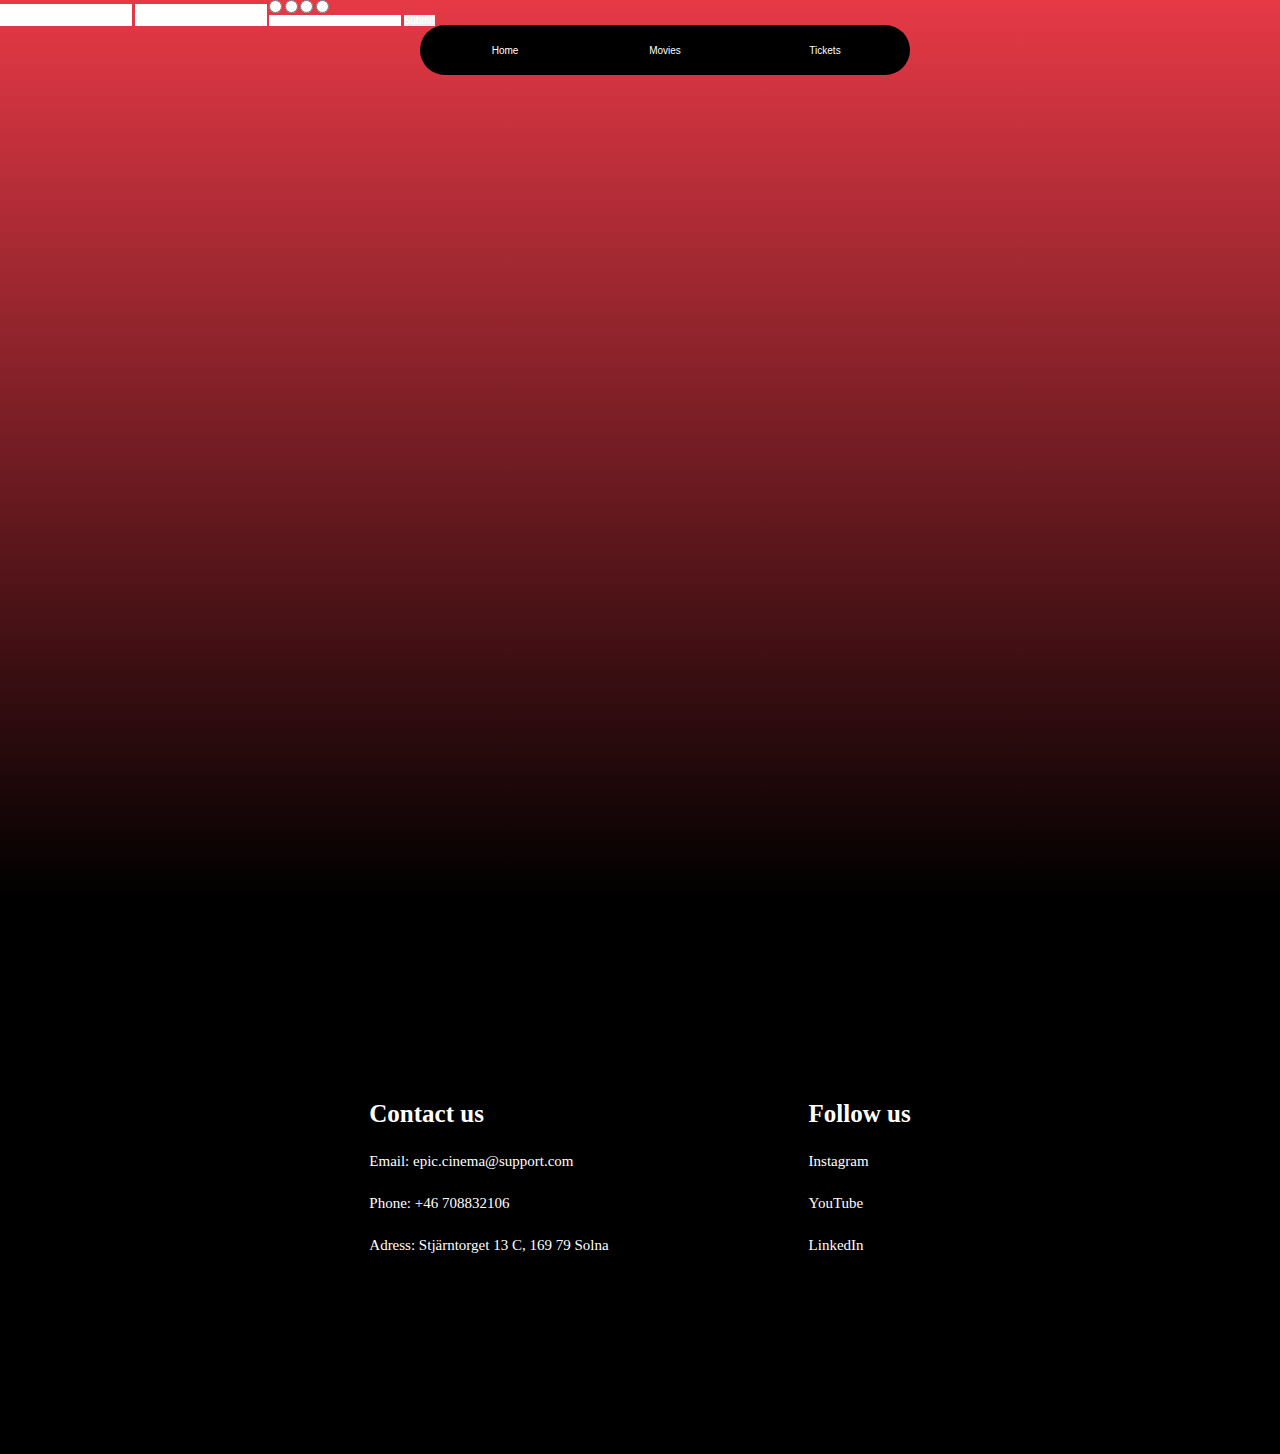
==== tickets.html @ 6fb417eb "checkpoint" ====
<!DOCTYPE html>
<html lang="en">
<head>
    <meta charset="UTF-8">
    <meta http-equiv="X-UA-Compatible" content="IE=edge">
    <meta name="viewport" content="width=device-width, initial-scale=1.0">

    <link rel="stylesheet" href="style/main.css">
    <link rel="stylesheet" href="style/navbar.css">
    <link rel="stylesheet" href="style/pages/tickets.css">

    <title>Tickets</title>
</head>
<body>
    
    <nav>   
        <div class="navCon">
            <a href="index.html">
                <button class="navButton">
                    <p>Home</p>
                </button>
            </a>
        
            <a href="movies.html">
                <button class="navButton">
                    <p>Movies</p>
                </button>
            </a>
        
            <a href="tickets.html">
                <button class="navButton">
                    <p>Tickets</p>
                </button>
            </a>
        </div>
    </nav>


    <section class="ticketMarket">
        <form class="ticketPurchaseCard" action="">

            <div class="chooseMovie">
                <input type="text">

                <input type="text">

                <input type="radio">
                <input type="radio">
                <input type="radio">
                <input type="radio">
            </div>

            <div class="payment">
                <input type="text">
                <input type="text">
                <input type="text">

                <input type="submit">
            </div>

        </form>
    </section>



    <footer>

        <div class="footerCard contactUs">
            <h1 class="footerTitel">Contact us</h1>

            <p class="footerText">Email: epic.cinema@support.com</p>

            <p class="footerText">Phone: +46 708832106</p>

            <p class="footerText">Adress: Stjärntorget 13 C, 169 79 Solna</p>
        </div>

        <div class="footerCard followUs">
            <h1 class="footerTitel">Follow us</h1>

            <a class="footerText" href="">Instagram</a>

            <a class="footerText" href="">YouTube</a>

            <a class="footerText" href="">LinkedIn</a>
        </div>

    </footer>

</body>
</html>
---- style/main.css ----
*{
    font-size: 10px;
    text-decoration: none;

    margin: 0%;
    padding: 0%;
    border: none;
    outline: none;

    color: #FFFFFF;
}

body{

}

footer{
    height: max-content;
    padding: 20rem;

    display: flex;
    flex-direction: row;
    gap: 20rem;

    justify-content: center;

    background-color: #000000;
}

.footerCard{
    width: max-content;

    display: flex;
    flex-direction: column;
    gap: 2.5rem;
}

.contactUs{

}

.followUs{

}

.footerTitel{
    font-size: 2.5rem;
}

.footerText{
    font-size: 1.5rem;
}
---- style/navbar.css ----
nav{
    position: fixed;

    width: 100%;
    margin: 2.5rem;

    display: flex;
    justify-content: center;

    background-color: #FFFFFF00;
}

.navCon{
    width: max-content;
    padding: 1rem;

    display: flex;
    gap: 1rem;

    border-radius: 3rem;

    background-color: #000000;
}

.navButton{
    width: 15rem;
    height: 3rem;

    border-radius: 1.5rem;

    background-color: #000000;
}

.navButton:hover{
    background-color: #303030;
}
---- style/pages/tickets.css ----
.ticketMarket{
    background: linear-gradient(0deg, rgba(0,0,0,1) 0%, rgba(230,57,70,1) 100%);

    height: 100vh;
}

.ticketPurchaseCard{
    
}
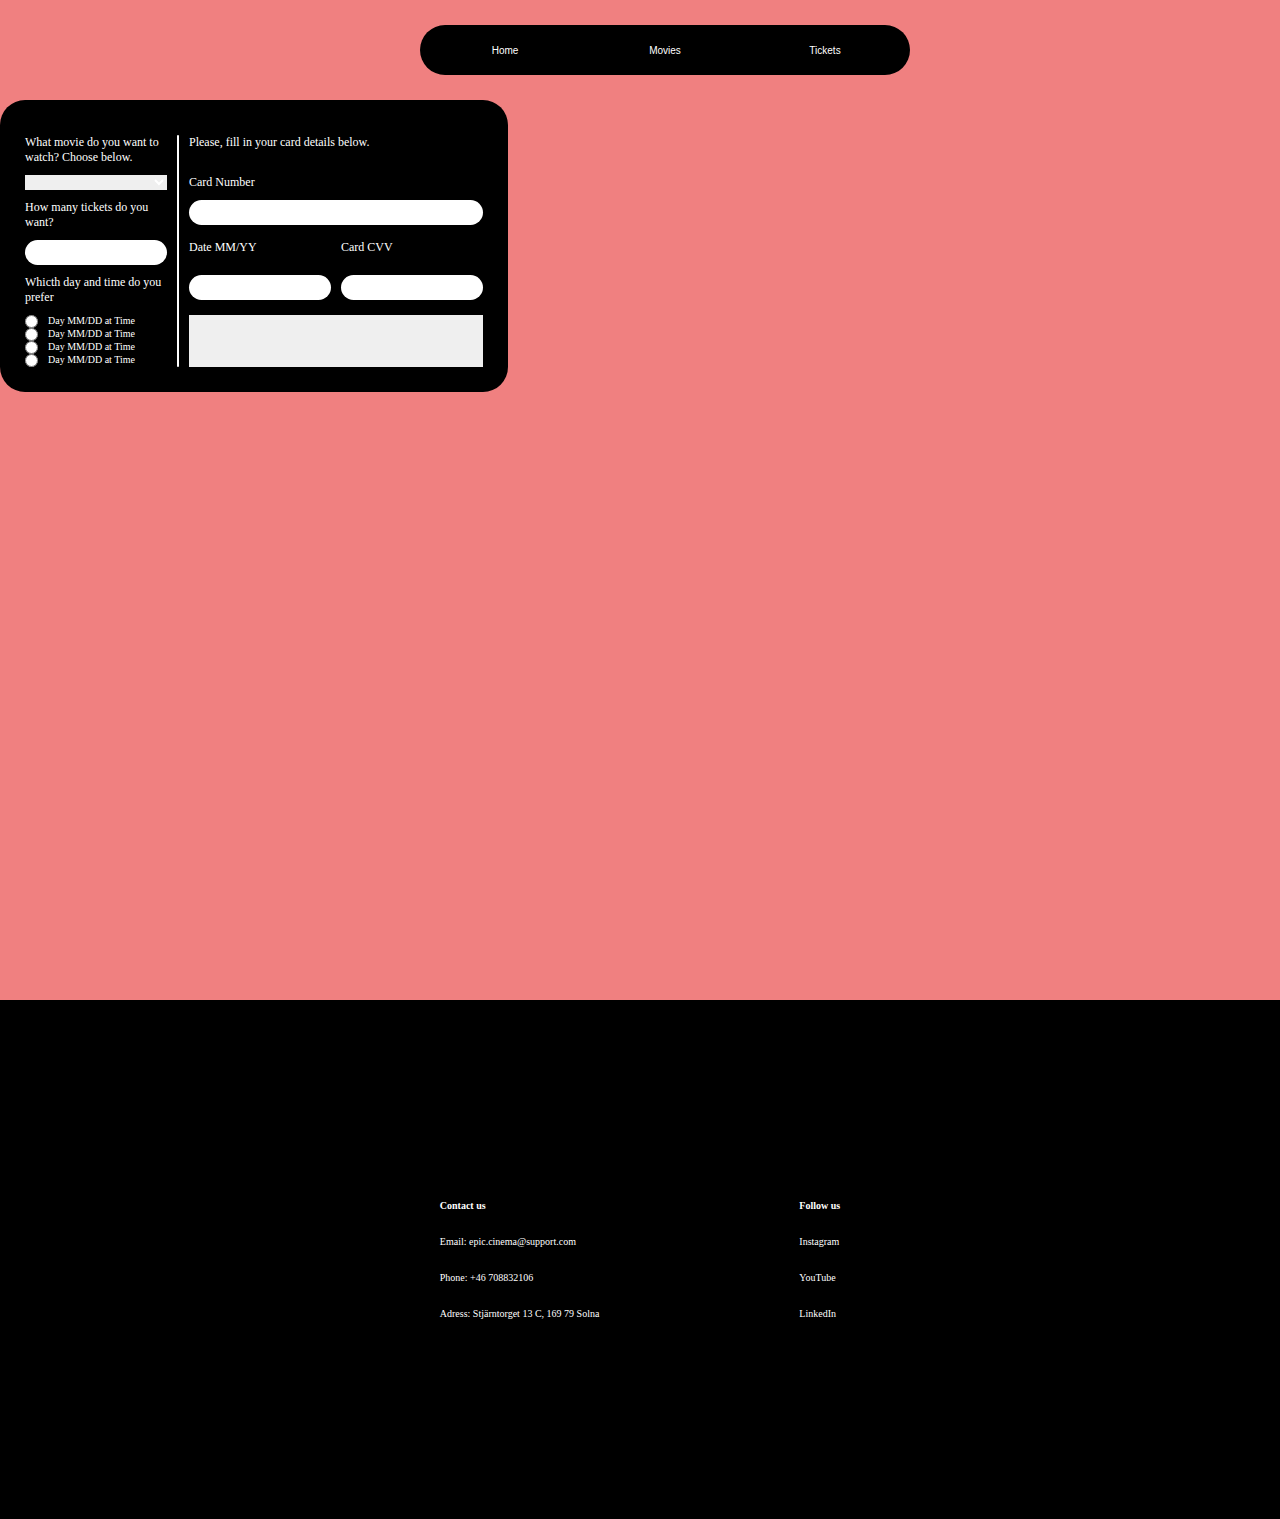
==== commit c884e7cb: "checkpoint" ====
--- a/tickets.html
+++ b/tickets.html
@@ -36,29 +36,62 @@
     </nav>
 
 
-    <section class="ticketMarket">
-        <form class="ticketPurchaseCard" action="">
+    
+    <section id="purchaseTickets">
 
-            <div class="chooseMovie">
-                <input type="text">
+        <section class="ticketCard">
 
-                <input type="text">
+            <!-- choose movie section  -->
+            <p class="MText cardP1">What movie do you want to watch? Choose below.</p>
+            <select class="cardP2" name="">
 
-                <input type="radio">
-                <input type="radio">
-                <input type="radio">
-                <input type="radio">
+            </select>
+
+            <p class="MText cardP3">How many tickets do you want?</p>
+            <input class="cardInput cardP4" type="text">
+
+            <p class="MText cardP5">Whicth day and time do you prefer</p>
+            <div class="cardP6">
+                <div class="radioCard">
+                    <input type="radio">
+                    <p> Day MM/DD at Time</p>
+                </div>
+                
+                <div class="radioCard">
+                    <input type="radio">
+                    <p> Day MM/DD at Time</p>
+                </div>
+
+                <div class="radioCard">
+                    <input type="radio">
+                    <p> Day MM/DD at Time</p>
+                </div>
+
+                <div class="radioCard">
+                    <input type="radio">
+                    <p> Day MM/DD at Time</p>
+                </div>
             </div>
+            <!-- choose movie section  -->
 
-            <div class="payment">
-                <input type="text">
-                <input type="text">
-                <input type="text">
+            <!-- Payment section  -->
+            <p class="MText cardP7">Please, fill in your card details below.</p>
 
-                <input type="submit">
-            </div>
+            <p class="MText cardP8">Card Number</p>
+            <input class="cardInput cardP9" type="text">
 
-        </form>
+            <p class="MText cardP10">Date MM/YY</p>
+            <input class="cardInput cardP11" type="text">
+
+            <p class="MText cardP12">Card CVV</p>
+            <input class="cardInput cardP13" type="text">
+
+            <button class="cardP14"></button>
+            <!-- Payment section  -->
+            
+            <div class="SDV"></div>
+        </section>
+
     </section>
 
 
--- a/style/main.css
+++ b/style/main.css
@@ -8,10 +8,6 @@
     outline: none;
 
     color: #FFFFFF;
-}
-
-body{
-
 }
 
 footer{
@@ -43,10 +39,14 @@
 
 }
 
-.footerTitel{
+.Titel{
     font-size: 2.5rem;
 }
 
-.footerText{
+.LText{
     font-size: 1.5rem;
+}
+
+.MText{
+    font-size: 1.2rem;
 }--- a/style/pages/tickets.css
+++ b/style/pages/tickets.css
@@ -1,9 +1,97 @@
-.ticketMarket{
-    background: linear-gradient(0deg, rgba(0,0,0,1) 0%, rgba(230,57,70,1) 100%);
+#purchaseTickets{
+    padding-top: 10rem;
+    height: 100vh;
 
-    height: 100vh;
+    background-color: lightcoral;
 }
 
-.ticketPurchaseCard{
+.ticketCard{
+    width: min-content;
+    padding: 2.5rem;
+
+    border-radius: 2.5rem;
+
+    display: grid;
+    gap: 1rem;
+    grid-template-areas:
     
+        'title title title title title'
+        'cardP1 cardP1 SDV cardP7 cardP7'
+        'cardP2 cardP2 SDV cardP8 cardP8'
+        'cardP3 cardP3 SDV cardP9 cardP9'
+        'cardP4 cardP4 SDV cardP10 cardP12'
+        'cardP5 cardP5 SDV cardP11 cardP13'
+        'cardP6 cardP6 SDV cardP14 cardP14'
+        /* 'cardP6 cardP6 SDV cardP14 cardP14' */
+    ;
+
+    background-color: #000000;
+}
+
+.cardP1{
+    grid-area: cardP1;
+}
+.cardP2{
+    grid-area: cardP2;
+}
+.cardP3{
+    grid-area: cardP3;
+}
+.cardP4{
+    grid-area: cardP4;
+}
+.cardP5{
+    grid-area: cardP5;
+}
+.cardP6{
+    grid-area: cardP6;
+}
+.cardP7{
+    grid-area: cardP7;
+}
+.cardP8{
+    grid-area: cardP8;
+}
+.cardP9{
+    grid-area: cardP9;
+}
+.cardP10{
+    grid-area: cardP10;
+}
+.cardP11{
+    grid-area: cardP11;
+}
+.cardP12{
+    grid-area: cardP12;
+}
+.cardP13{
+    grid-area: cardP13;
+}
+.cardP14{
+    grid-area: cardP14;
+}
+.SDV{
+    grid-area: SDV;
+
+    height: fill;
+    width: 0.2rem;
+
+    border-radius: 0.1rem;
+
+    background-color: #FFFFFF;
+}
+
+.radioCard{
+    display: flex;
+    flex-direction: row;
+    gap: 1rem;
+}
+
+.cardInput{
+    height: 1.5rem;
+    padding: 0.5rem;
+
+    border-radius: 1.25rem;
+
+    color: #000000;
 }